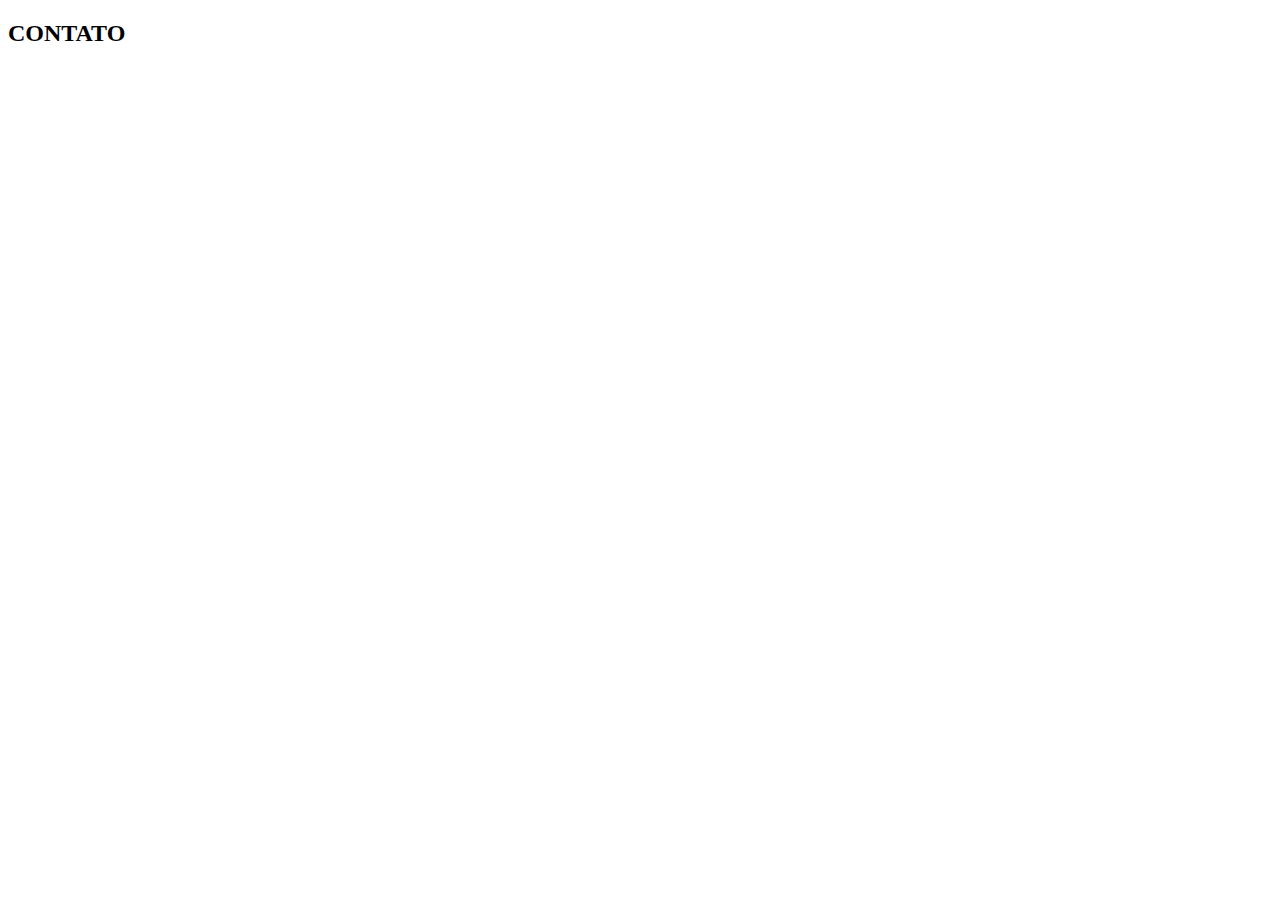
==== Perfil/contato.html @ 0d2b4756 "Add files via upload" ====
<!DOCTYPE html>
<html lang="en">
<head>
    <meta charset="UTF-8">
    <meta http-equiv="X-UA-Compatible" content="IE=edge">
    <meta name="viewport" content="width=device-width, initial-scale=1.0">
    <title>Document</title>
</head>
<body>
    <h2>CONTATO</h2>
</body>
</html>
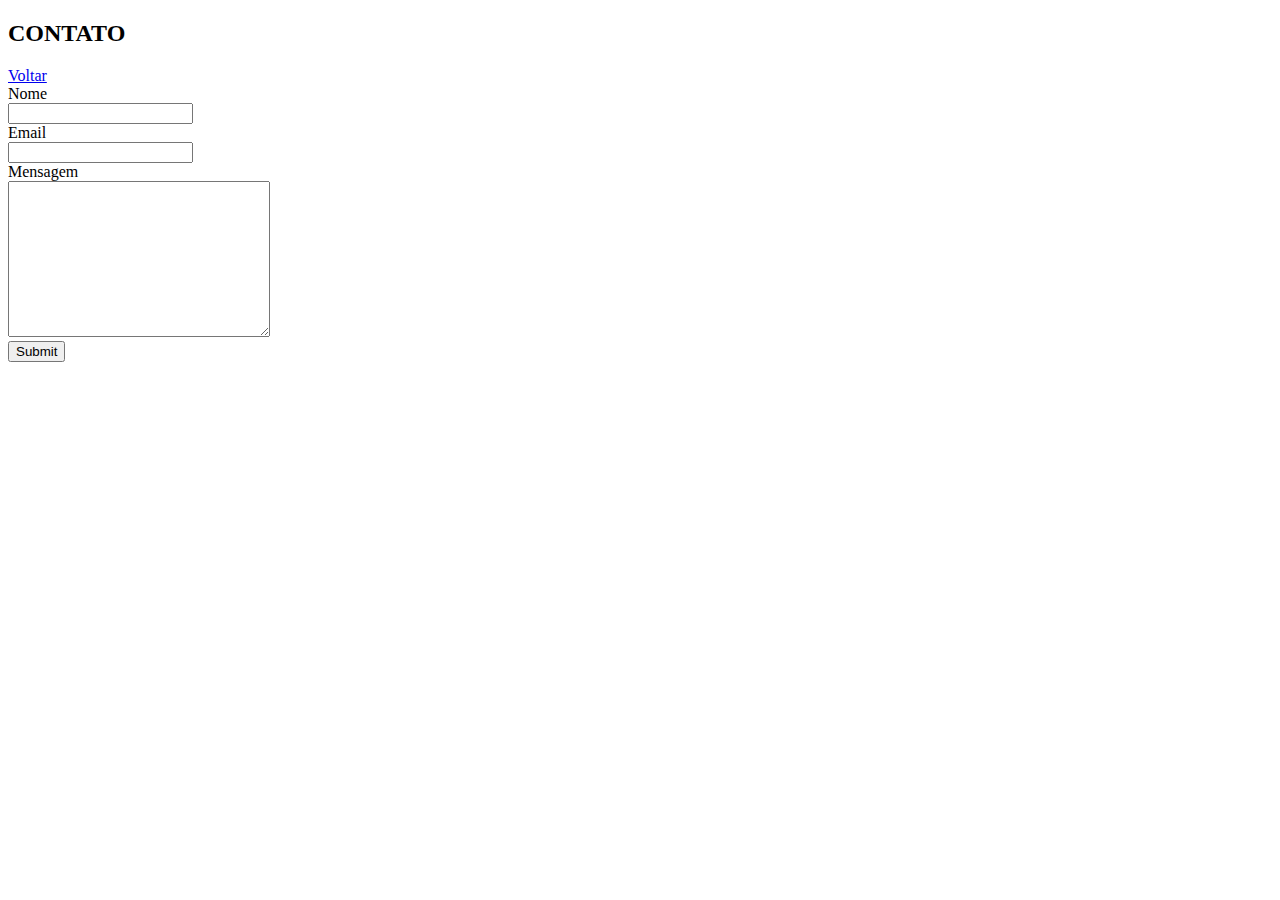
==== commit 087bf07d: "Add files via upload" ====
--- a/Perfil/contato.html
+++ b/Perfil/contato.html
@@ -8,5 +8,15 @@
 </head>
 <body>
     <h2>CONTATO</h2>
+    <a href="./index.html">Voltar</a>
+    <form action="">
+        <label for="">Nome</label> <br>
+        <input type="text" required> <br>
+        <label for="">Email</label> <br>
+        <input type="email"> <br>
+        <label for="">Mensagem</label> <br>
+        <textarea name="" id="" cols="30" rows="10"></textarea> <br>
+        <input type="submit">
+    </form>
 </body>
 </html>